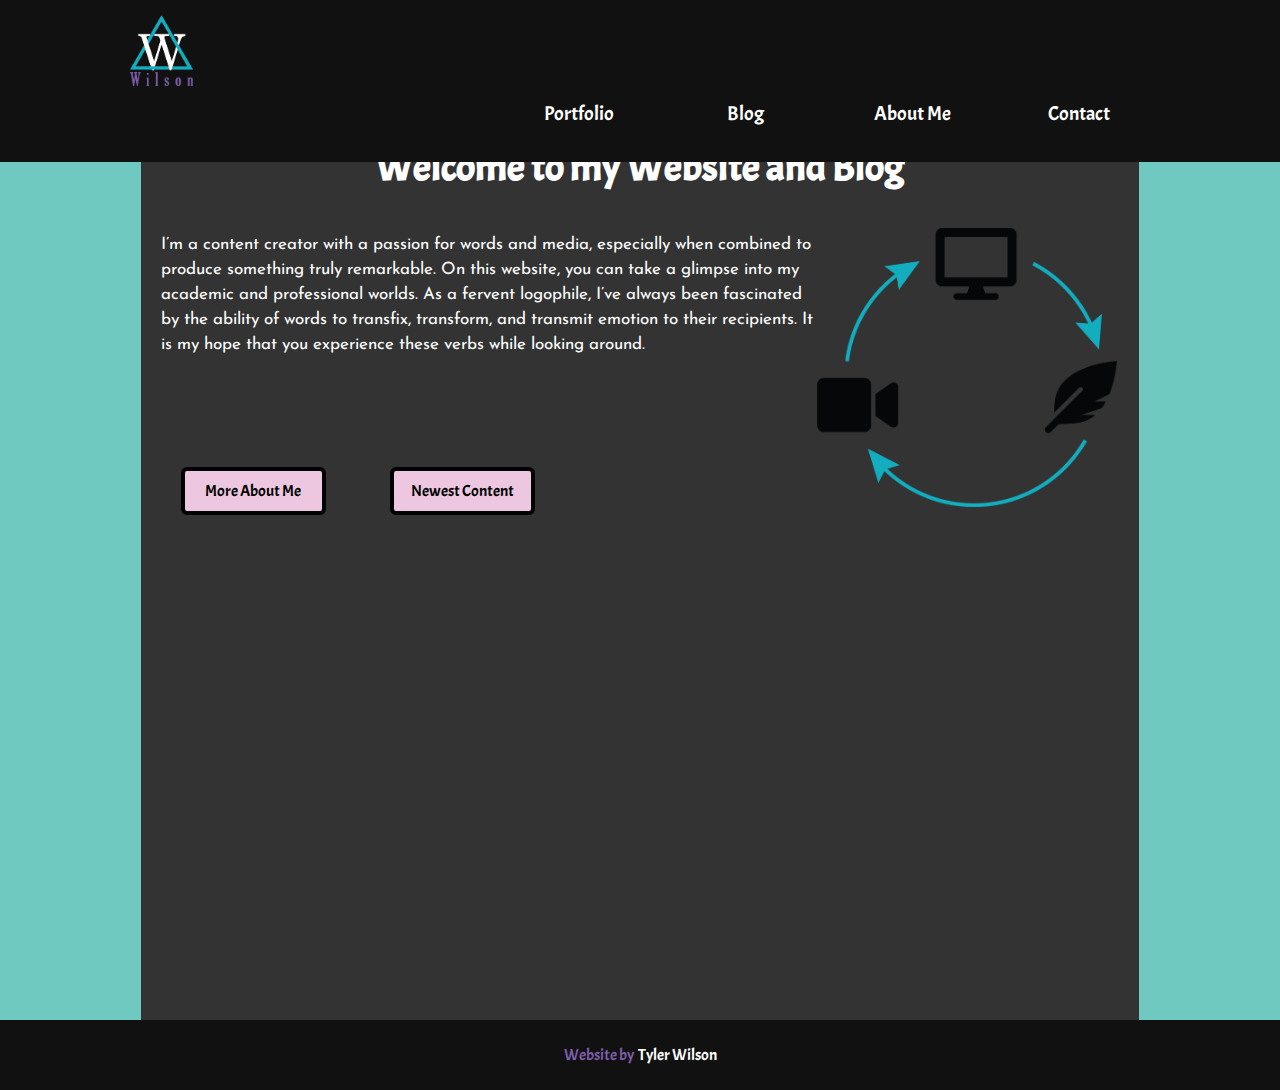
==== index.html @ fe227454 "initial commit (plus copied code from final porject)" ====
<!DOCTYPE html>
<html lang="en" dir="ltr">
  <head>
    <meta charset="utf-8">
    <title>Tyler's Homepage</title>

    <link rel="preconnect" href="https://fonts.gstatic.com">
    <link href="https://fonts.googleapis.com/css2?family=Acme&family=Josefin+Sans:ital,wght@0,400;0,700;1,400&display=swap" rel="stylesheet">

    <link type="text/css" rel="stylesheet" href="css/styles.css"/> <!-- removed spacing between equal signs -->
    <link rel="stylesheet" href="https://cdnjs.cloudflare.com/ajax/libs/animate.css/4.1.1/animate.min.css"/>

  </head>

  <body>

    <header>


      <!-- Need to make logo into link to homepage <a class="logo" href="index.html"><img src="images/logo.png" alt="Tyler's logo"></a> -->

      <img class="logo" src="images/logo.png" alt="Tyler's logo">

      <nav class="menu">
        <ul>
          <li class="menu-item"><a href="portfolio.html">Portfolio</a>
            <ul class="sub-menu">
              <li class="menu-item"><a href="portfolio.html#film">Film</a></li>
              <li class="menu-item"><a href="portfolio.html#writing">Writing</a></li>
              <li class="menu-item"><a href="portfolio.html#graphics">Graphics</a></li>
            </ul>
          </li>
          <li class="menu-item"><a href="blog.html">Blog</a></li>
          <li class="menu-item"><a href="about.html">About Me</a></li>
          <li class="menu-item"><a href="contact.html">Contact</a></li>
        </ul>
      </nav>
    </header>

    <main>

      <section class="content">

        <div>

          <h1>Welcome to my Website and Blog</h1>

          <img class="homepage-image animate__animated animate__rotateIn" src="images/homepage-image.png" alt="Graphic connecting logos with arrows">

          <p>I’m a content creator with a passion for words and media, especially when combined to produce something truly remarkable. On this website, you can take a glimpse into my academic and professional worlds. As a fervent logophile, I’ve always been fascinated by the ability of words to transfix, transform, and transmit emotion to their recipients. It is my hope that you experience these verbs while looking around.</p>

        </div>

        <div class="move-button">

          <a class="button" href="about.html">More About Me</a>

          <a class="button" href="portfolio.html">Newest Content</a>
        </div>

      </section>

    </main>

    <footer> <span class= "footer-style">Website by &nbsp;</span>Tyler Wilson</footer>


  </body>

</html>
---- css/styles.css ----
/*
-----------------------------------------

Universal Styling CSS

-----------------------------------------
 */

@font-face{
  font-family: 'Acme', sans-serif;
  font-family: 'Josefin Sans', sans-serif;}

* {
  border: 0;
  margin: 0;
  padding: 0;
  box-sizing: border-box;
}

p {
  font-family: 'Josefin Sans', sans-serif;
  line-height: 25px;
  padding: 10px;
  font-size: 17px;
}

h1 {
  color: white;
  font-family: 'Acme', sans-serif;
  text-align: center;
  font-size: 40px;
  margin: 12px 0 30px;
}

h2 {
  color: white;
  font-family: 'Acme', sans-serif;
  text-align: center;
  font-size: 40px;
  margin: 12px 0 30px;
}

 .button {
  display: inline-block;
  margin-top: 100px;
  font-family: 'Acme', sans-serif;
  color: black;
  background-color: #edc7df;
  border-radius: 6px;
  padding: 10px;
  max-width: 145px;
  min-width: 145px;
  text-align: center;
  margin: 100px 30px;
  border: 4px solid black;
  text-decoration: none;
  transition: .3s;
 }

.button:hover {
  background-color: #6fc9c1;
  transition: .3s;
}

.button:active {
  background-color: #03adbf;

}

header {
  background-color: #111111;
  padding: 10px;
  width: 100vw;
  height: 18%;
  z-index: 999;
  position: fixed;

}

.content {
  background-color: #333333;
  color: white;
  margin: 0 auto;
  max-width: 78%;
  padding: 10px;
  min-height: 100vh;
  position: relative;

}

main {
  background-color: #6fc9c1;
  padding-top: 120px; /* I removed the break tags and adding padding to move the main content down */
}

footer {
  background-color: #111111;
  color: white;
  text-align: center;
  z-index: 5;
  padding: 25px;
  font-family: 'Acme', sans-serif;
}

.footer-style {
  color: #7c5da7;
}
 /*
 -----------------------------------------

 Navigation Bar Styling CSS

 -----------------------------------------
  */

.menu { /*changed the width to 80% and removed the max width. Displayed it inline-block so it shows up on the same line as your logo */
  width: 130%;
  font-family: 'Acme', sans-serif;
  font-size: 20px;
  margin: 0 auto;
  display: inline-block;
  text-align: center;
  }

.menu ul {
  list-style: none;
  }

.sub-menu {
  position: absolute;
  top: 37px;
  width: 100%;
  z-index: 9999;
  display: none;
}

.menu ul li a:hover {
  background-color: #817fbc;
  transition: .3s;
}

.menu ul li a:active {
  background-color: #03adbf; }

.menu-item:hover .sub-menu {
  display: block;
}

.menu > ul > li {
  display: inline-block;
  width: 10%;
  color: white;
  transition: .3s;
  margin-bottom: 1px;
  position: relative;
  vertical-align: top;
  }

.menu ul li a {
  text-decoration: none;
  background-color: #111111;
  color: white;
  display: block;
  padding: 10px;
  }

.logo { /* Removed float left. Changed the width to 5% */
  width: 5%;
  float: left;
  margin: 5px 120px;
  display: inline-block;
  }

  /*
  -----------------------------------------

  Image Styling CSS

  -----------------------------------------
   */

.homepage-image {
  width: 300px;
  float: right;
  margin-top: 6px;
  margin-right: 12px;
}

/*
-----------------------------------------

Portfolio Styling CSS

-----------------------------------------
 */

 .icon-button {
   /* consider doing a display: inline or display: inline-block */
   top: 25px;
   text-decoration: none;
   color: black;
   border: 3px solid black;
   background-color: white;
   border-radius: 500px;
   font-size: 125px;
   padding: 40px;
   position: relative;
   margin: 0 53px;
 }

 .film-content {
   top: -225px;
   border-top: 2px dashed black;
   /*background: blue; */
   position: static;
 }

 .writing-content {
    border-top: 2px dashed black;
    top: -225px;
    position: static;
 }

 .graphics-content {
  border-top: 2px dashed black;
   position: static;
   top: -225px;
 }

 .extra-space {
   position: static;
 }

 .portfolio-content {
   min-height: 70vh;
 }

 .icon-button-section {
   display: inline-block;
 }

 .icon-below-link {
   margin-top: 100px;
   font-family: 'Acme', sans-serif;
   font-size: 30px;
   display: block;
   text-align: center;
   text-decoration: none;
   color: white;
 }
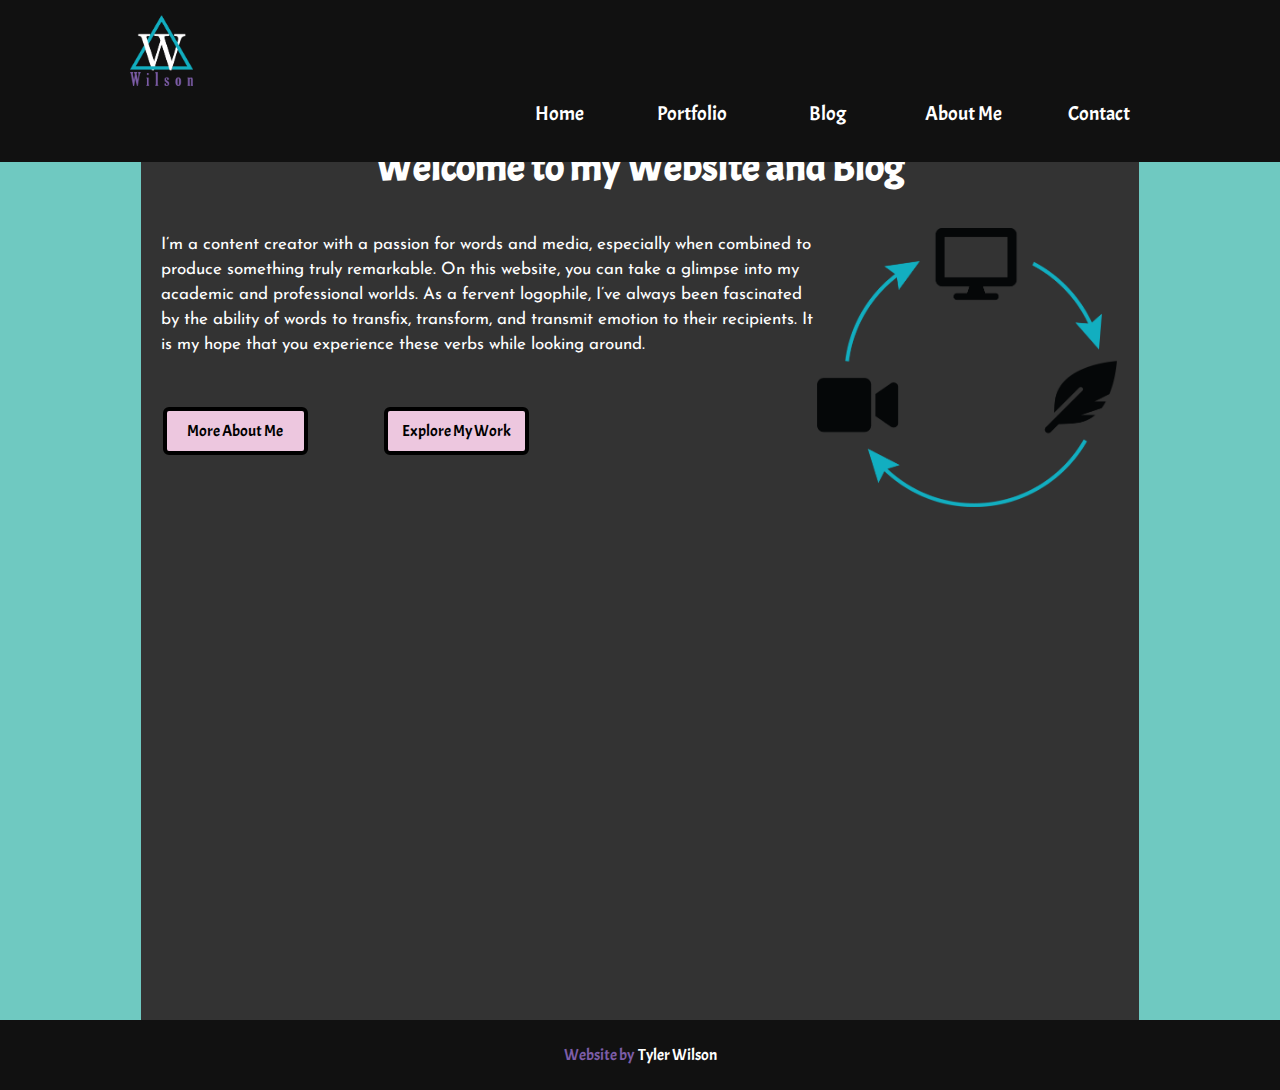
==== commit cb4da676: "adding finishing touches" ====
--- a/index.html
+++ b/index.html
@@ -3,7 +3,7 @@
   <head>
     <meta charset="utf-8">
     <title>Tyler's Homepage</title>
-
+    <link rel="shortcut icon" type="image/png" href="images/logo.png"/>
     <link rel="preconnect" href="https://fonts.gstatic.com">
     <link href="https://fonts.googleapis.com/css2?family=Acme&family=Josefin+Sans:ital,wght@0,400;0,700;1,400&display=swap" rel="stylesheet">
 
@@ -23,6 +23,7 @@
 
       <nav class="menu">
         <ul>
+          <li class="menu-item"><a href="index.html">Home</a>
           <li class="menu-item"><a href="portfolio.html">Portfolio</a>
             <ul class="sub-menu">
               <li class="menu-item"><a href="portfolio.html#film">Film</a></li>
@@ -55,7 +56,7 @@
 
           <a class="button" href="about.html">More About Me</a>
 
-          <a class="button" href="portfolio.html">Newest Content</a>
+          <a class="button2" href="portfolio.html">Explore My Work</a>
         </div>
 
       </section>
--- a/css/styles.css
+++ b/css/styles.css
@@ -15,6 +15,11 @@
   margin: 0;
   padding: 0;
   box-sizing: border-box;
+}
+
+*::selection {
+  background-color: #6fc9c1;
+  color: black;
 }
 
 p {
@@ -40,7 +45,7 @@
   margin: 12px 0 30px;
 }
 
- .button {
+ .button, .button2 {
   display: inline-block;
   margin-top: 100px;
   font-family: 'Acme', sans-serif;
@@ -51,13 +56,17 @@
   max-width: 145px;
   min-width: 145px;
   text-align: center;
-  margin: 100px 30px;
+  margin: 40px 12px;
   border: 4px solid black;
   text-decoration: none;
   transition: .3s;
  }
 
-.button:hover {
+ .button2 {
+   margin-left: 60px;
+ }
+
+.button:hover, .button2:hover {
   background-color: #6fc9c1;
   transition: .3s;
 }
@@ -148,7 +157,7 @@
 
 .menu > ul > li {
   display: inline-block;
-  width: 10%;
+  width: 8.1%;
   color: white;
   transition: .3s;
   margin-bottom: 1px;
@@ -194,18 +203,44 @@
 -----------------------------------------
  */
 
+
  .icon-button {
    /* consider doing a display: inline or display: inline-block */
    top: 25px;
-   text-decoration: none;
-   color: black;
-   border: 3px solid black;
-   background-color: white;
-   border-radius: 500px;
-   font-size: 125px;
-   padding: 40px;
-   position: relative;
-   margin: 0 53px;
+   max-width: 175px;
+   margin-left: 60px;
+ }
+
+
+ .icon-button:hover {
+   transition: .3s;
+   background-color: #cce4b3;
+ }
+
+ .icon-button-feather {
+   /* consider doing a display: inline or display: inline-block */
+   top: 25px;
+   max-width: 175px;
+   margin-left: 30px;
+ }
+
+ .icon-button-feather:hover {
+   transition: .3s;
+   background-color: #edc7df;
+ }
+
+
+ .icon-button-graphic {
+   /* consider doing a display: inline or display: inline-block */
+   top: 25px;
+   max-width: 175px;
+   margin-left: 30px;
+
+ }
+
+ .icon-button-graphic:hover {
+   transition: .3s;
+   background-color: #a6aacc;
  }
 
  .film-content {
@@ -239,12 +274,296 @@
    display: inline-block;
  }
 
- .icon-below-link {
-   margin-top: 100px;
+ .icon-below-link-camera,
+ .icon-below-link-feather,
+ .icon-below-link-graphic {
+   margin-top: 40px;
    font-family: 'Acme', sans-serif;
    font-size: 30px;
    display: block;
    text-align: center;
+   margin-left: 47px;
    text-decoration: none;
    color: white;
- }
+   transition: .3s;
+ }
+
+ .icon-below-link-camera:hover {
+   transition: .3s;
+   color: #cce4b3;
+ }
+
+ .icon-below-link-feather:hover {
+   transition: .3s;
+   color: #edc7df;
+ }
+
+ .icon-below-link-graphic:hover {
+   transition: .3s;
+   color: #a6aacc;
+ }
+
+.icon-sizing {
+  background: yellow;
+}
+
+ .film-heading {
+   color: #cce4b3;
+ }
+
+ .writing-heading {
+   color: #edc7df;
+ }
+
+ .graphics-heading {
+   color: #a6aacc;
+ }
+
+ .writing-sample-name {
+   font-family: 'Acme', sans-serif;
+   font-size: 22px;
+   margin-left: 14px;
+   text-decoration: none;
+   color: #cce4b3;
+   transition: .3s;
+ }
+
+ .writing-sample-name:hover {
+   transition: .3s;
+   color: #edc7df;
+ }
+
+ .writing-sample-name:active {
+   color: #03adbf;
+ }
+
+.writing-sample-description {
+  margin-left: 181px;
+}
+
+.portfolio-image {
+  height: 200px;
+  object-fit: cover;
+  margin: 10px;
+}
+
+.portfolio-edge {
+  margin-left: 164px;
+}
+
+
+.portfolio-edge2 {
+  margin-left: 55px;
+}
+
+.flip-card {
+  width: 200px;
+  height: 200px;
+  display: inline-block;
+  background: transparent;
+  margin: 10px;
+}
+
+.flip-card img {
+  width: 100%;
+  height: 100%;
+  object-fit: cover;
+
+}
+
+.flip-card-inner {
+  position: relative;
+  width: 100%;
+  height: 100%;
+  text-align: center;
+  transition: transform .6s;
+  transform-style: preserve-3d;
+}
+
+.flip-card:hover .flip-card-inner {
+  transform: rotateY(180deg);
+}
+
+.flip-card-front, .flip-card-back {
+  position: absolute;
+  width: 100%;
+  height: 100%;
+  /* -webkit-backface-visibility: hidden */
+  backface-visibility: hidden;
+}
+
+.flip-card-back {
+  background-color: #a6aacc;
+  transform: rotateY(180deg);
+  color: black;
+  padding: 10px 6px 0;
+}
+
+.flip-card-info {
+  font-size: 10pt;
+  line-height: 1.2;
+}
+
+.flip-card-edge {
+  margin-left: 55px;
+}
+
+.flip-card-edge2 {
+  margin-left: 164px;
+}
+
+.portfolio-download {
+  text-decoration: none;
+  display: inline-block;
+}
+ /*
+ -----------------------------------------
+
+ Contact Form Styling CSS
+
+ -----------------------------------------
+  */
+
+  .contact-form {
+    padding: 20px;
+    font-family: 'Josefin Sans', sans-serif;
+  }
+
+  .label-input {
+    display: block;
+  }
+
+  .reset input,
+  .submit input {
+    margin-top: 20px;
+    font-family: 'Acme', sans-serif;
+    color: black;
+    background-color: #edc7df;
+    border-radius: 6px;
+    padding: 10px;
+    max-width: 145px;
+    min-width: 145px;
+    text-align: center;
+    margin: 20px 30px;
+    border: 4px solid black;
+    text-decoration: none;
+    transition: .3s;
+  }
+
+  .reset,
+  .submit {
+    display: inline;
+  }
+
+  .resetbackground:hover,
+  .submitbackground:hover {
+    background-color: #6fc9c1;
+    transition: .3s;
+  }
+
+  .resetbackground:active,
+  .submitbackground:active {
+    background-color: #03adbf;
+  }
+
+  .input-section {
+    margin-bottom: 10px;
+  }
+
+  input {
+    padding: 5px 10px;
+    border-radius: 2px;
+  }
+
+  textarea {
+      font-family: 'Josefin Sans', sans-serif;
+      padding: 5px;
+  }
+
+  .contact-page-p {
+    text-align: center;
+  }
+
+  p.contact-page-p::first-letter {
+    font-size: 40px;
+    font-family: cursive;
+  }
+
+  p.contact-page-p::after {
+    content: "Thank you!";
+  }
+
+  /*
+  -----------------------------------------
+
+  About Page Styling CSS
+
+  -----------------------------------------
+   */
+
+   .about-image {
+     border-radius: 50px;
+     min-width: 250px;
+     max-width: 250px;
+     margin: 0 auto;
+   }
+
+   .about-image-div {
+     padding-bottom: 20px;
+     max-width: 250px;
+     margin: 0 auto;
+   }
+
+   /*
+   -----------------------------------------
+
+   Blog Styling CSS
+
+   -----------------------------------------
+    */
+  .blog-names {
+    font-family: 'Acme', sans-serif;
+    font-size: 22pt;
+    color: #cce4b3;
+  }
+
+  .blog-switch {
+    text-align: right;
+    padding-right: 50px;
+    padding-bottom: 20px;
+    font-family: 'Acme', sans-serif;
+    color: #a6aacc;
+    font-size: 14pt;
+  }
+
+  .blog-image {
+    max-width: 450px;
+    margin: 0 auto;
+  }
+
+  .blog-image-div {
+    padding: 10px;
+    text-align: center;
+  }
+
+  .caption {
+    font-size: 10pt;
+    line-height: 14pt;
+    max-width: 450px;
+    text-align: center;
+    margin: 0 auto;
+  }
+
+  .blog-link {
+    color: #03adbf;
+    transition: .3s;
+  }
+
+  .blog-link:hover {
+    color: #7c5da7;
+    transition: .3s;
+  }
+
+  .blog-link:active {
+    color: #03adbf;
+  }
